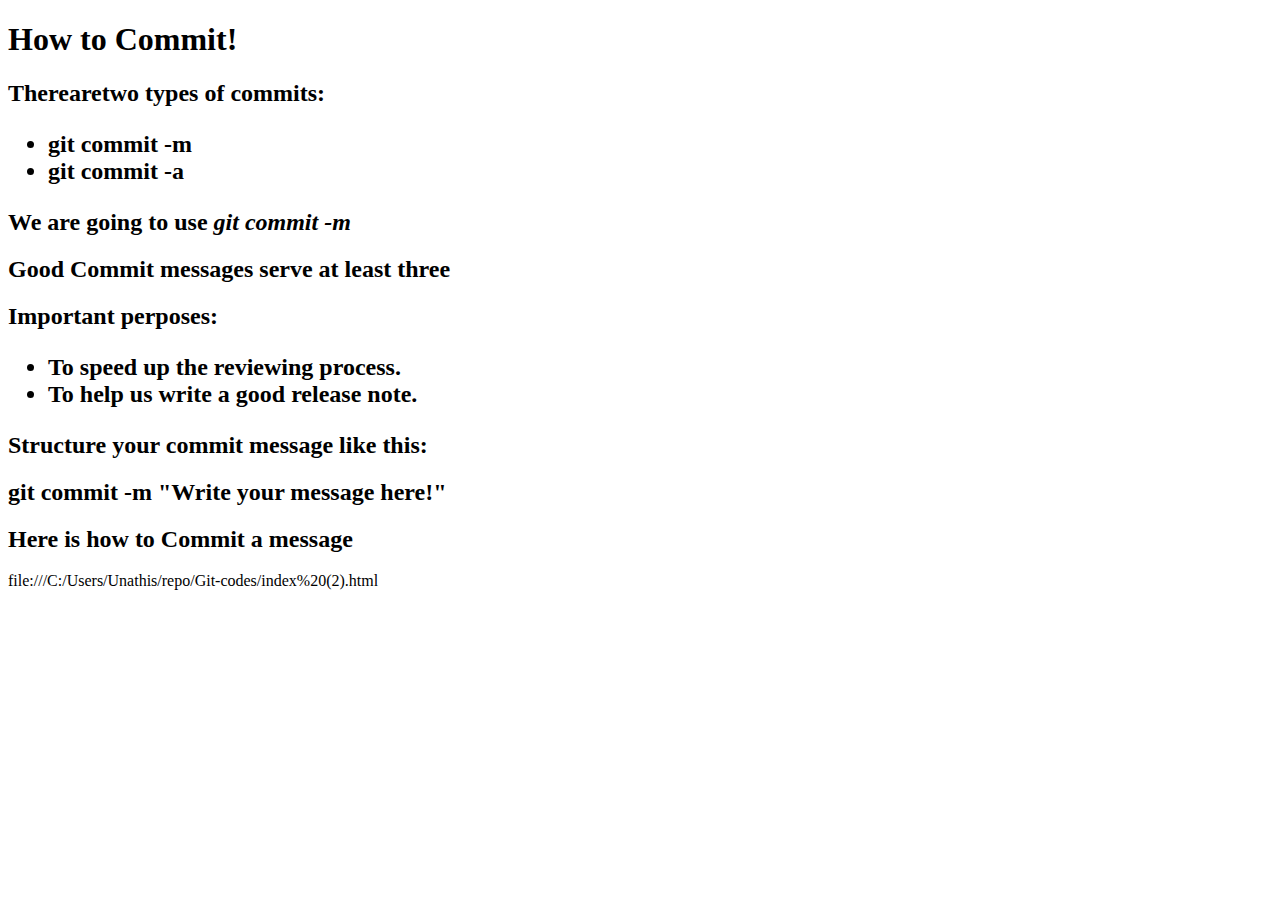
==== commit.html @ fb29e1ee "Added a link to the files" ====
<!DOCTYPE html>
<html lang="en">

<head>
  <h1>How to Commit!</h1>
  <link rel="stylesheet" href="Style.css"
</head>

<body>
 <h2>Therearetwo types of commits:
 <ul><li>git commit -m</li>
     <li>git commit -a</li>
 </ul>
</h2>
<p></p>
<h2>We are going to use <b><i>git commit -m</i></b></h2>
<h2>Good Commit messages serve at least three</h2>
<h2>Important perposes:</h2>
<h2>
<ul><li>To speed up the reviewing process.</li>
    <li>To help us write a good release note.</li>
</ul>
</h2>
<h2>Structure your commit message like this:</h2>
<h2>git commit -m "Write your message here!"</h2>

<h2>Here is how to Commit a message</h2>
<a>file:///C:/Users/Unathis/repo/Git-codes/index%20(2).html</a>


</body>
</html>
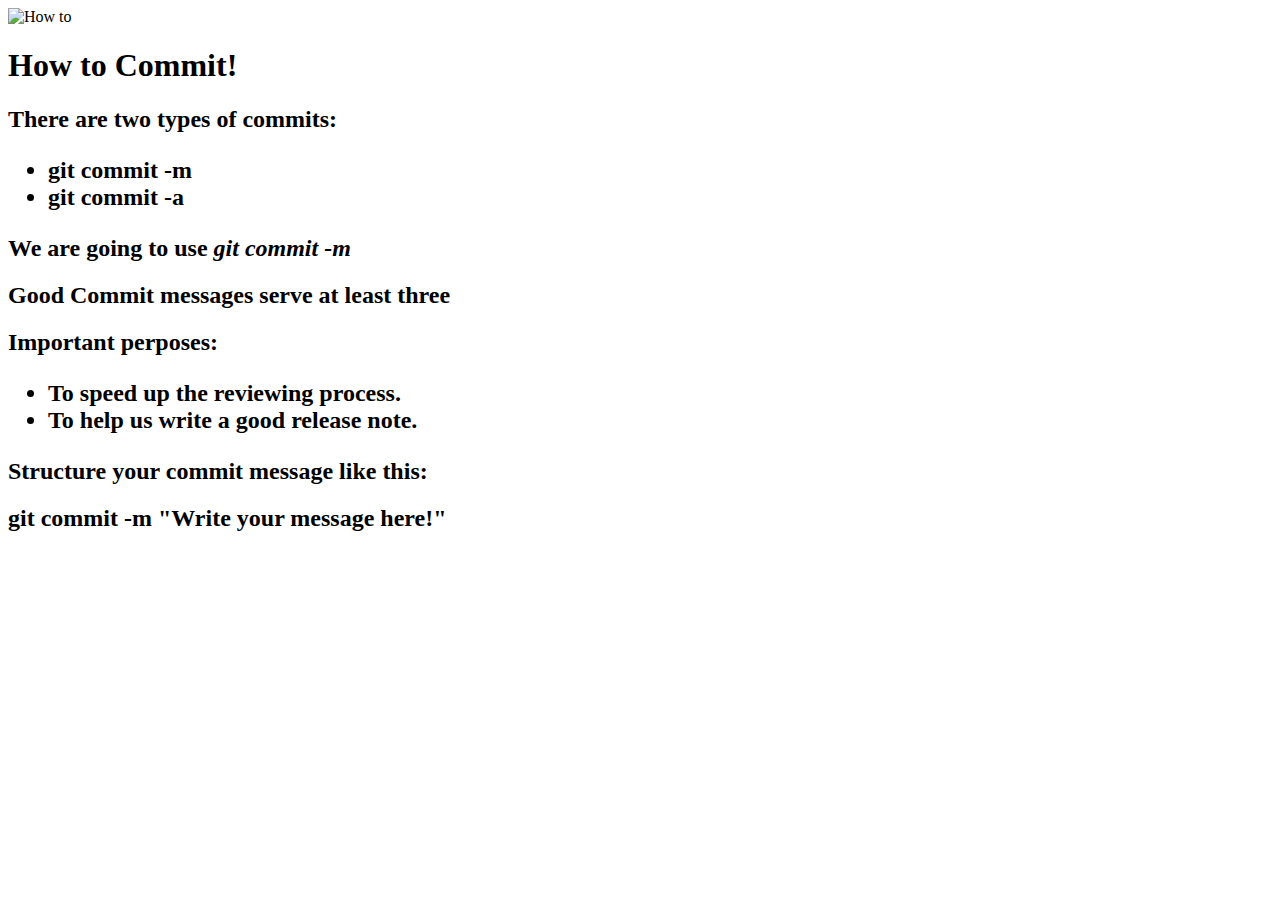
==== commit 6d88b93f: "How to" ====
--- a/commit.html
+++ b/commit.html
@@ -2,12 +2,14 @@
 <html lang="en">
 
 <head>
+  <img src="https://www.apis-iq.com/wp-content/uploads/2017/04/how-to21-e1490812814305.jpg" alt="How to">
   <h1>How to Commit!</h1>
   <link rel="stylesheet" href="Style.css"
 </head>
 
 <body>
- <h2>Therearetwo types of commits:
+
+ <h2>There are two types of commits:
  <ul><li>git commit -m</li>
      <li>git commit -a</li>
  </ul>
@@ -24,9 +26,6 @@
 <h2>Structure your commit message like this:</h2>
 <h2>git commit -m "Write your message here!"</h2>
 
-<h2>Here is how to Commit a message</h2>
-<a>file:///C:/Users/Unathis/repo/Git-codes/index%20(2).html</a>
-
 
 </body>
 </html>
